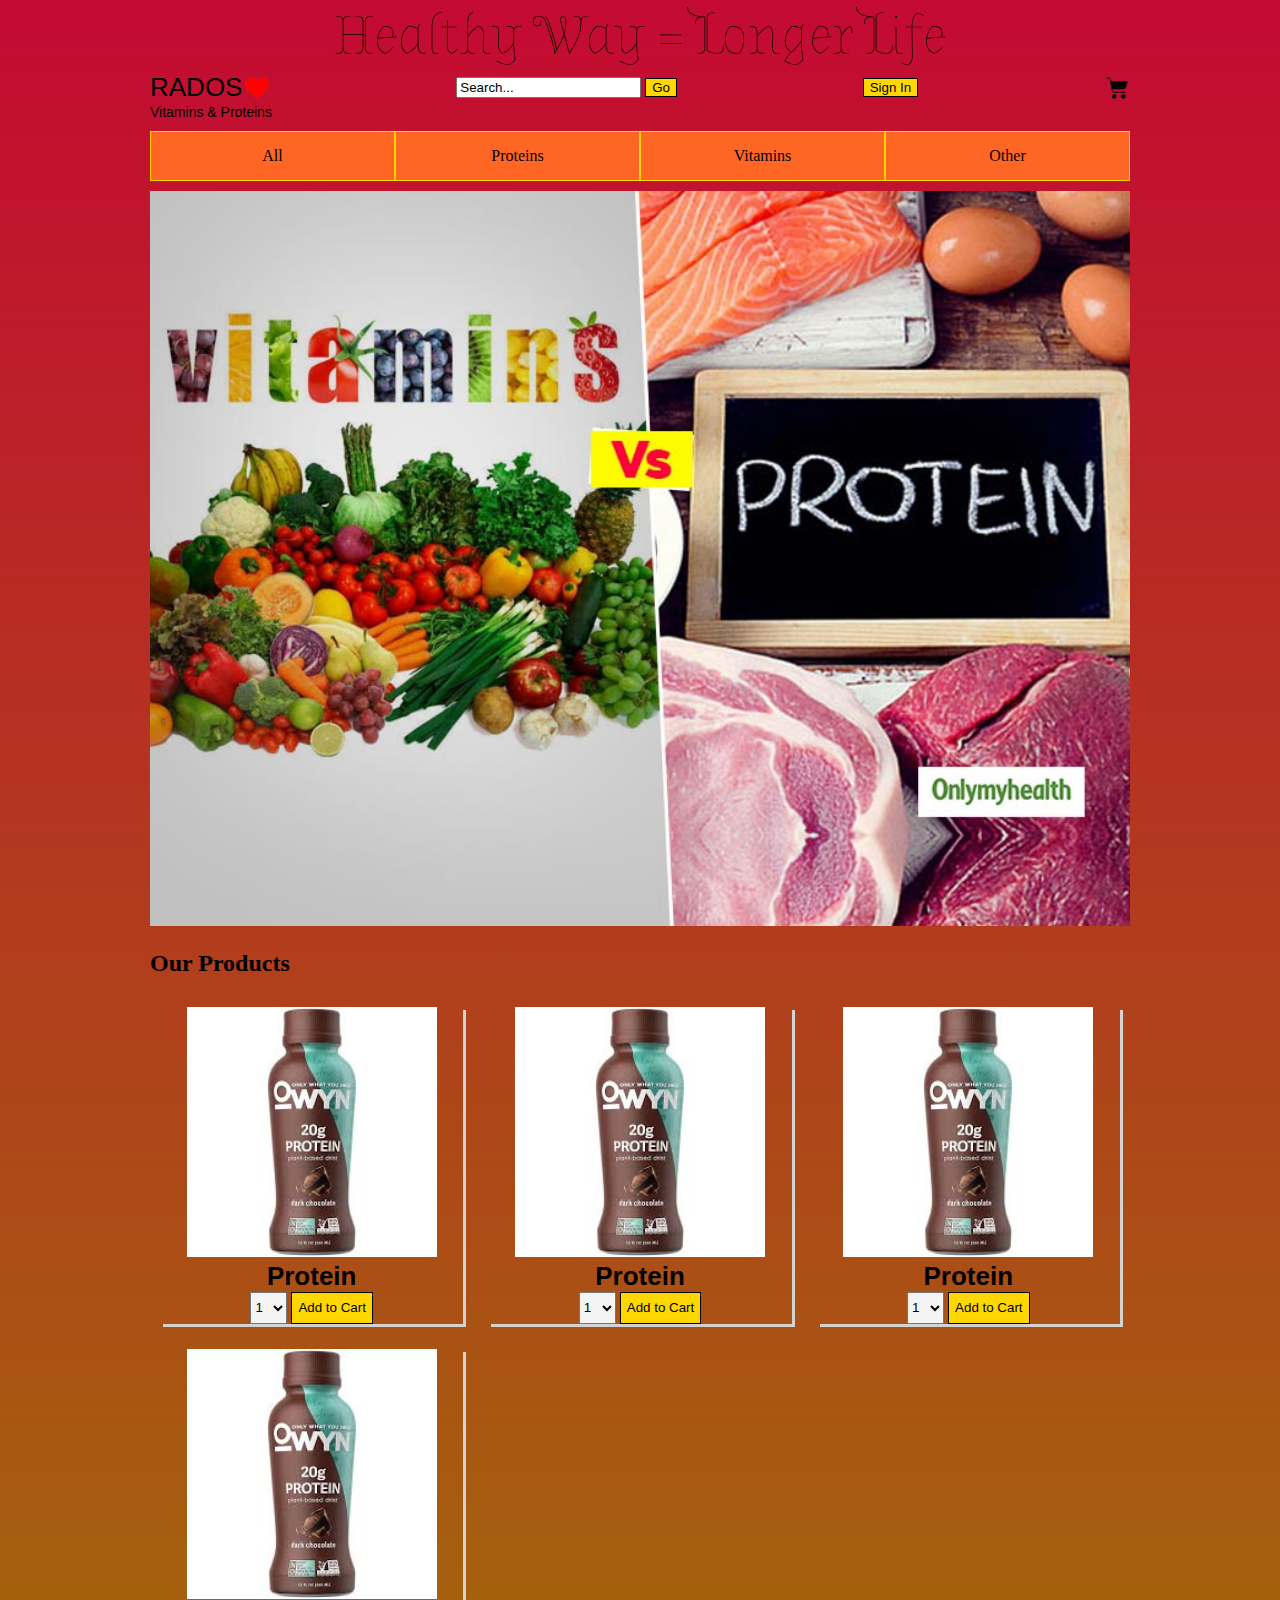
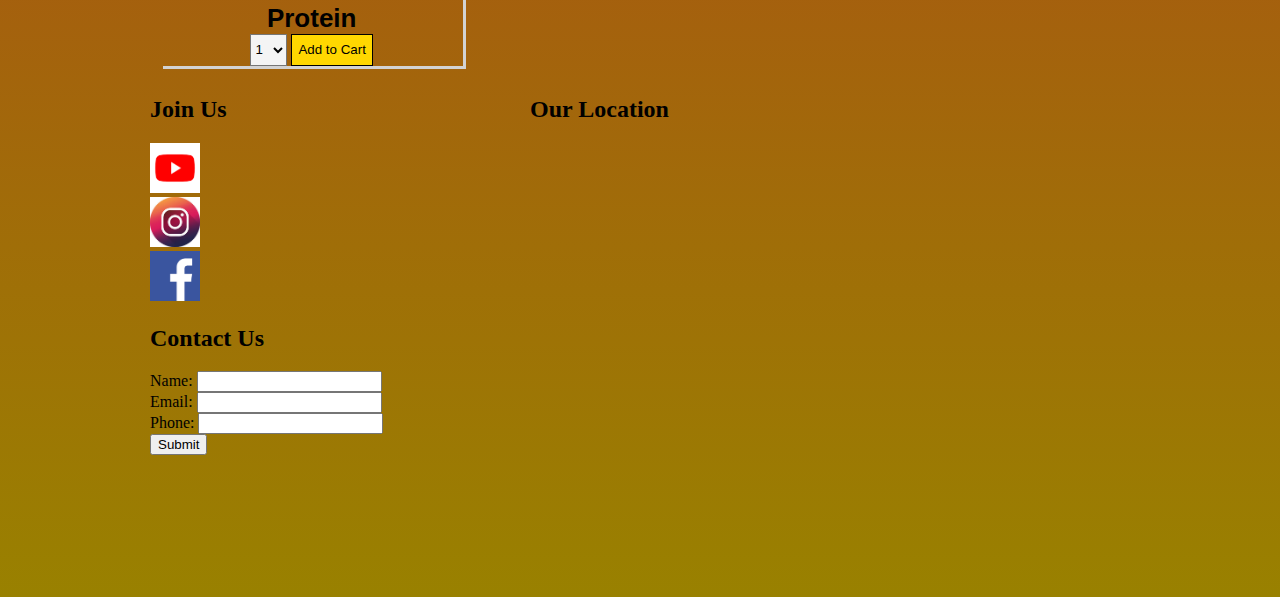
==== index.html @ 3a490aa7 "Comment" ====
<!DOCTYPE html>
<html lang="en">
<head>
    <meta charset="UTF-8">
    <meta name="viewport" content="width=device-width, initial-scale=1.0">
    <title>RADOS</title>
    <link rel="stylesheet" href="styles/main.css"/>
</head>
<body>
    <div class="slogan">Healthy Way = Longer Life</div>
    <header>
        <nav class="header-nav">
            <div class="first_line">
                <span class="logo">RADOS</span>
                <span class="search">
                    <input type="text" value="Search..."/>
                    <input type="button" value="Go" class="search_button"/>
                </span>
                <span class="signin">
                    <input type="button" value="Sign In" class="signin_button"/>
                </span>
                <span class="basket">
                    <a href="/cart.html" title="cart">
                        <img class="basket_image" src="images/design/cartnew.png" alt="Cart"/>
                    </a>
                </span>
            </div>
        </nav>
        <span class="tagline">Vitamins & Proteins</span>
    </header>
    <nav class="second_line">
        <a class="link" href="/">All</a>
        <a class="link" href="/proteins/">Proteins</a>
        <a class="link" href="/vitamins/">Vitamins</a>
        <a class="link" href="/other/">Other</a>
    </nav>
    <div>
        <img class="provit" src="images/design/provit.jpg" alt="Proteins & Vitamins"/> 
    </div>
    <h2>Our Products</h2>
    <section id="products">
        <div class="product">
            <span class="product_image_container">
                <img src="images/products/protein.jpg" alt="Protein" class="product_image"/>
            </span><br/>
            <span class="product_name">
                Protein
            </span><br/>
            <span class="product_add">
                <select name="quantity" id="quantity0" class="add_to_cart_quantity">
                    <option value="1">1</option>
                    <option value="2">2</option>
                    <option value="3">3</option>
                    <option value="4">4</option>
                    <option value="5">5</option>
                    <option value="6">6</option>
                    <option value="7">7</option>
                    <option value="8">8</option>
                    <option value="9">9</option>
                    <option value="10">10</option>
                </select>
                <input type="button" id="add_to_cart_button0" value="Add to Cart" class="add_to_cart_button"/> 
            </span>
        </div>
        <div class="product">
            <span class="product_image_container">
                <img src="images/products/protein.jpg" alt="Protein" class="product_image"/>
            </span><br/>
            <span class="product_name">
                Protein
            </span><br/>
            <span class="product_add">
                <select name="quantity" id="quantity1" class="add_to_cart_quantity">
                    <option value="1">1</option>
                    <option value="2">2</option>
                    <option value="3">3</option>
                    <option value="4">4</option>
                    <option value="5">5</option>
                    <option value="6">6</option>
                    <option value="7">7</option>
                    <option value="8">8</option>
                    <option value="9">9</option>
                    <option value="10">10</option>
                </select>
                <input type="button" id="add_to_cart_button1" value="Add to Cart" class="add_to_cart_button"/> 
            </span>
        </div>
        <div class="product">
            <span class="product_image_container">
                <img src="images/products/protein.jpg" alt="Protein" class="product_image"/>
            </span><br/>
            <span class="product_name">
                Protein
            </span><br/>
            <span class="product_add">
                <select name="quantity" id="quantity2" class="add_to_cart_quantity">
                    <option value="1">1</option>
                    <option value="2">2</option>
                    <option value="3">3</option>
                    <option value="4">4</option>
                    <option value="5">5</option>
                    <option value="6">6</option>
                    <option value="7">7</option>
                    <option value="8">8</option>
                    <option value="9">9</option>
                    <option value="10">10</option>
                </select>
                <input type="button" id="add_to_cart_button2" value="Add to Cart" class="add_to_cart_button"/> 
            </span>
        </div>
        <div class="product">
            <span class="product_image_container">
                <img src="images/products/protein.jpg" alt="Protein" class="product_image"/>
            </span><br/>
            <span class="product_name">
                Protein
            </span><br/>
            <span class="product_add">
                <select name="quantity" id="quantity3" class="add_to_cart_quantity">
                    <option value="1">1</option>
                    <option value="2">2</option>
                    <option value="3">3</option>
                    <option value="4">4</option>
                    <option value="5">5</option>
                    <option value="6">6</option>
                    <option value="7">7</option>
                    <option value="8">8</option>
                    <option value="9">9</option>
                    <option value="10">10</option>
                </select>
                <input type="button" id="add_to_cart_button3" value="Add to Cart" class="add_to_cart_button"/> 
            </span>
        </div>
    </section>
    <section class="footer">
        <div class="footer_cell">
            <h2>Join Us</h2>
            <a href="http://youtube.com">
                <img src="images/design/youtube.png" alt="Youtube" class="social"/>
            </a></br>
            <a href="http://instagram.com">
                <img src="images/design/instagram.jpeg" alt="Instagram" class="social"/>
            </a></br>
            <a href="http://facebook.com">
                <img src="images/design/facebook.png" alt="Facebook" class="social"/>
            </a>
            <form>
            <h2>Contact Us</h2>
            <label for="name"> Name:</label>
            <input type="text" name="name" id="name"/><br/>
            <label for="email"> Email:</label>
            <input type="text" name="email" id="email"/><br/>
            <label for="phone"> Phone:</label>
            <input type="text" name="phone" id="phone"/><br/>
            <input type="button" value="Submit"/>
        </form>
        </div>
        <div>
            <h2>Our Location</h2>
            <iframe src="https://www.google.com/maps/embed?pb=!1m18!1m12!1m3!1d13764.90034140286!2d-97.7525361!3d30.401355150000004!2m3!1f0!2f0!3f0!3m2!1i1024!2i768!4f13.1!3m3!1m2!1s0x8644cc84359538cf%3A0xf168fe6ee6979380!2sH-E-B!5e0!3m2!1sen!2sus!4v1600059344770!5m2!1sen!2sus" width="600" height="450" style="border:0;" allowfullscreen="" aria-hidden="false" tabindex="0"></iframe>
        </div>
    </section>
</body>
</html>
---- styles/main.css ----
@import url("https://fonts.googleapis.com/css2?family=Almendra+Display&display=swap");

body 
{
    max-width: 980px;
    margin:auto;
    background-image: linear-gradient(#c40a32, #998100);
}
.slogan 
{
    font-family: 'Almendra Display', sans-serif;
    font-size: 3.5rem;
    text-align: center;
}
.first_line 
{
    justify-content: space-between;
    flex: 1;
    align-items: center;
    display: flex;
}
.second_line 
{
    flex: 1;
    align-items: center;
    display: flex;
    margin-top: 10px;
    margin-bottom: 10px;
}
.logo
{
    font-family: Arial, Helvetica, sans-serif;
    font-size: 26px;
    background-image: url("../images/design/heartnew.png");
    background-repeat: no-repeat;
    background-position: right;
    background-size: 26px;
    padding-right: 28px;
}
.logo_image
{
    height: 26px;
}
.tagline
{
    font-family: Arial, Helvetica, sans-serif;
    font-size: 14px;   
}
.search
{
    font-family: Arial, Helvetica, sans-serif;
    font-size: 14px;
}
.search_button
{
    background-color: #ffd700;
    border: 1px solid black;
}
.signin
{
    font-family: Arial, Helvetica, sans-serif;
    font-size: 14px;
}
.signin_button
{
    background-color: #ffd700;
    border: 1px solid black;
}
.basket
{
    height: 26px;
}
.basket_image
{
    height: 26px;
}
@media (min-width: 500px) {
    #products {
        display: grid;
        grid-template-columns: 1fr 1fr;    
        grid-gap: 5px;
    }    
}

@media (min-width: 660px) {
    #products {
        grid-template-columns: 1fr 1fr 1fr;    
    }    
}

@media (min-width: 980px) {
    #products {
        grid-template-columns: repeat(3, 1fr);    
    }    
}
.product
{
    text-align: center;
    box-shadow: lightgray 3px 3px;
    margin: 10px;
    min-width: 300px;
}
.product_image
{
    height: 250px;
}
.product_name
{
    font-family: Arial, Helvetica, sans-serif;
    font-size: 26px;
    font-weight: bold;
}
.add_to_cart_quantity
{
    height: 32px;
    line-height: 32px;
}
.add_to_cart_button
{
    height: 32px;
    background-color: #ffd700;
    border: 1px solid black;
}
select 
{
    height:32px;
    line-height:32px;
    background:#f4f4f4;
}
a.link
{
    background-color: #ff6624;
    padding: 15px;
    border: 1px solid #ffd700;
    width: 100%;
    text-align: center;
    color: black;
    text-decoration: none;
}
a.link:hover
{
    text-decoration: underline;
    background-color: red;
}
.provit
{
    width: 100%;
}
.social{
    width: 50px;
}
.footer 
{
    justify-content: space-between;
    flex: 1;
    display: flex;
    vertical-align: top;
}
.footer_cell{
    vertical-align: top;
}
.cart_image{
    height: 50px;
    width: 50px;
}
.cart_product_name{
    font-size: 18px;
}
.cart_quantity
{
    height: 24px;
    line-height: 24px;
}
.cart_body 
{
    background-image: linear-gradient(#d3cbdc, #009966);
    background-repeat: no-repeat;
}
.cart_product
{
    text-align: left;
    box-shadow: lightgray 3px 3px;
    margin: 10px;
    min-width: 300px;
    justify-content: space-between;
    flex: 1;
    align-items: center;
    display: flex;
}
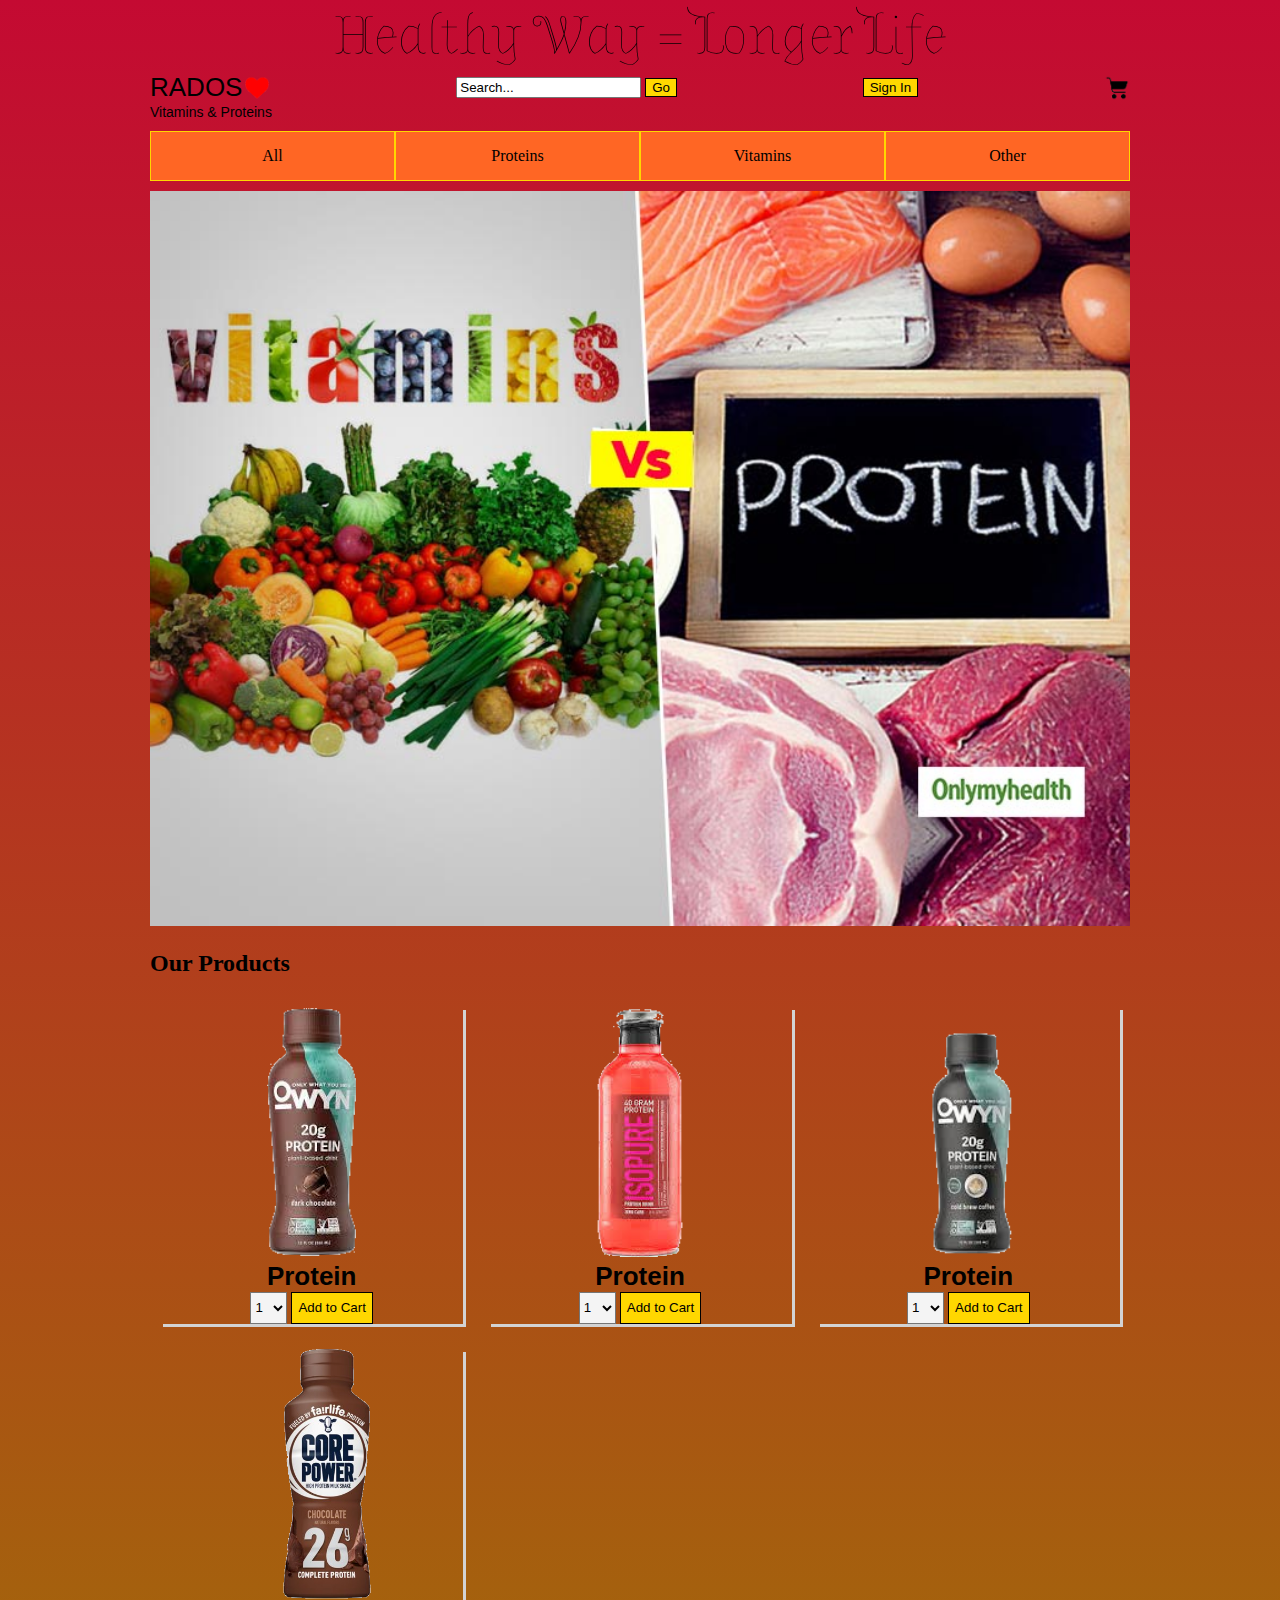
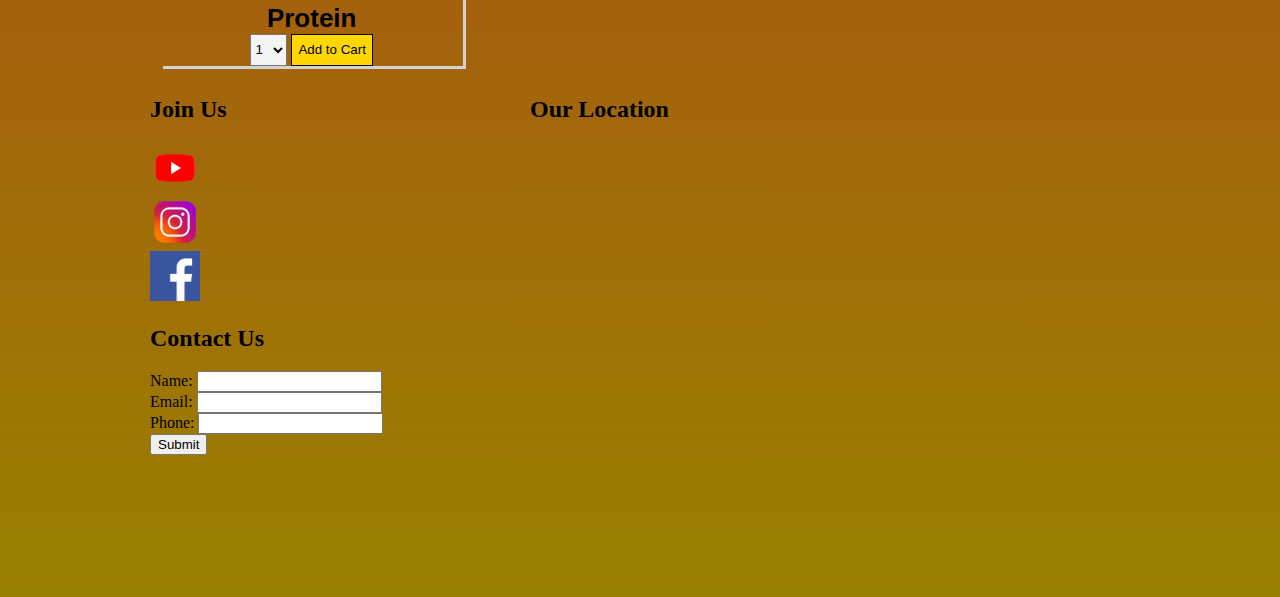
==== commit a7909d85: "Comment" ====
--- a/index.html
+++ b/index.html
@@ -5,6 +5,7 @@
     <meta name="viewport" content="width=device-width, initial-scale=1.0">
     <title>RADOS</title>
     <link rel="stylesheet" href="styles/main.css"/>
+    <script src="scripts/site.js"></script>
 </head>
 <body>
     <div class="slogan">Healthy Way = Longer Life</div>
@@ -13,14 +14,14 @@
             <div class="first_line">
                 <span class="logo">RADOS</span>
                 <span class="search">
-                    <input type="text" value="Search..."/>
+                    <input type="text" value="Search..." onfocus="clearSearch(this)" onblur="setSearch(this)"/>
                     <input type="button" value="Go" class="search_button"/>
                 </span>
                 <span class="signin">
                     <input type="button" value="Sign In" class="signin_button"/>
                 </span>
                 <span class="basket">
-                    <a href="/cart.html" title="cart">
+                    <a href="cart.html" title="cart">
                         <img class="basket_image" src="images/design/cartnew.png" alt="Cart"/>
                     </a>
                 </span>
@@ -29,10 +30,10 @@
         <span class="tagline">Vitamins & Proteins</span>
     </header>
     <nav class="second_line">
-        <a class="link" href="/">All</a>
-        <a class="link" href="/proteins/">Proteins</a>
-        <a class="link" href="/vitamins/">Vitamins</a>
-        <a class="link" href="/other/">Other</a>
+        <a class="link" href="#products">All</a>
+        <a class="link" href="#products">Proteins</a>
+        <a class="link" href="#products">Vitamins</a>
+        <a class="link" href="#products">Other</a>
     </nav>
     <div>
         <img class="provit" src="images/design/provit.jpg" alt="Proteins & Vitamins"/> 
@@ -41,7 +42,7 @@
     <section id="products">
         <div class="product">
             <span class="product_image_container">
-                <img src="images/products/protein.jpg" alt="Protein" class="product_image"/>
+                <img src="images/products/protein1.png" alt="Protein" class="product_image"/>
             </span><br/>
             <span class="product_name">
                 Protein
@@ -64,7 +65,7 @@
         </div>
         <div class="product">
             <span class="product_image_container">
-                <img src="images/products/protein.jpg" alt="Protein" class="product_image"/>
+                <img src="images/products/protein2.png" alt="Protein" class="product_image"/>
             </span><br/>
             <span class="product_name">
                 Protein
@@ -87,7 +88,7 @@
         </div>
         <div class="product">
             <span class="product_image_container">
-                <img src="images/products/protein.jpg" alt="Protein" class="product_image"/>
+                <img src="images/products/protein3.png" alt="Protein" class="product_image"/>
             </span><br/>
             <span class="product_name">
                 Protein
@@ -110,7 +111,7 @@
         </div>
         <div class="product">
             <span class="product_image_container">
-                <img src="images/products/protein.jpg" alt="Protein" class="product_image"/>
+                <img src="images/products/protein4.png" alt="Protein" class="product_image"/>
             </span><br/>
             <span class="product_name">
                 Protein
@@ -139,7 +140,7 @@
                 <img src="images/design/youtube.png" alt="Youtube" class="social"/>
             </a></br>
             <a href="http://instagram.com">
-                <img src="images/design/instagram.jpeg" alt="Instagram" class="social"/>
+                <img src="images/design/instagram.png" alt="Instagram" class="social"/>
             </a></br>
             <a href="http://facebook.com">
                 <img src="images/design/facebook.png" alt="Facebook" class="social"/>
--- a/styles/main.css
+++ b/styles/main.css
@@ -186,4 +186,9 @@
     flex: 1;
     align-items: center;
     display: flex;
+}
+.total{
+    text-align: right;
+    color: white;
+    font-weight: bold;
 }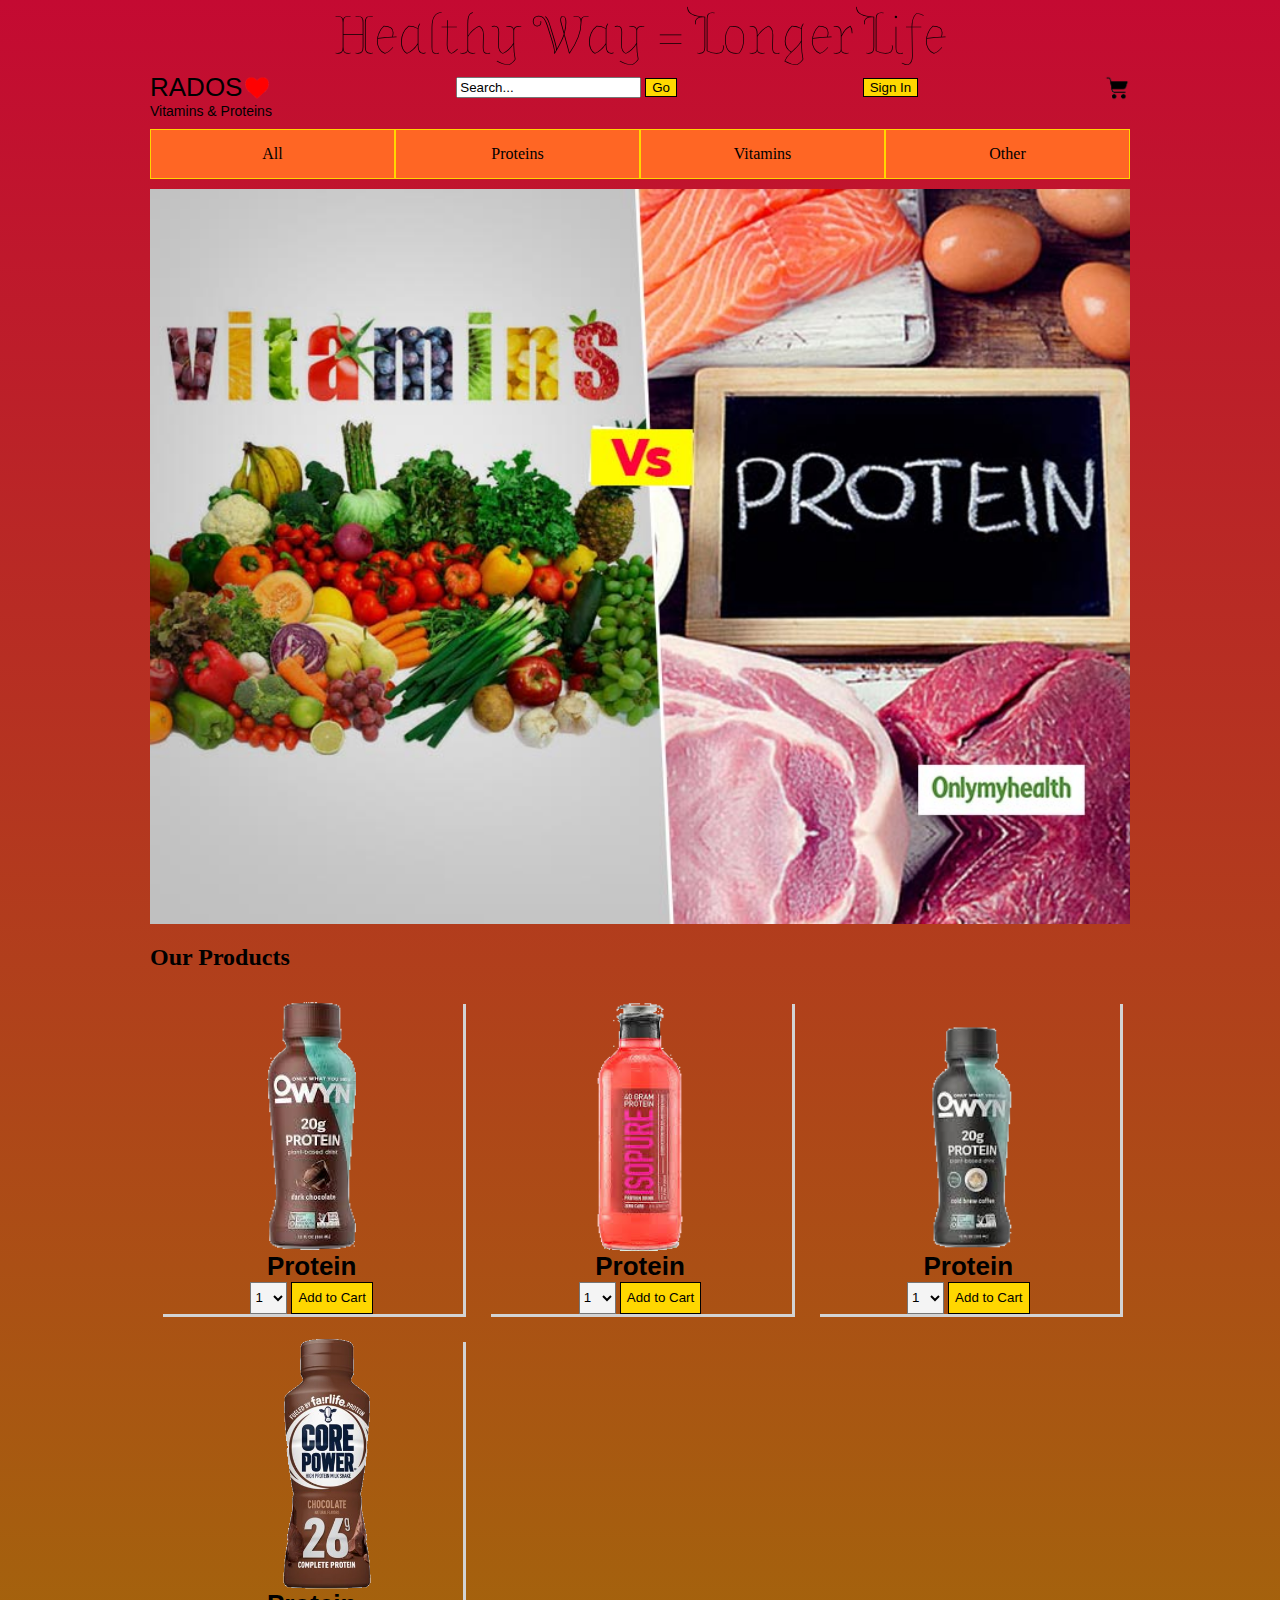
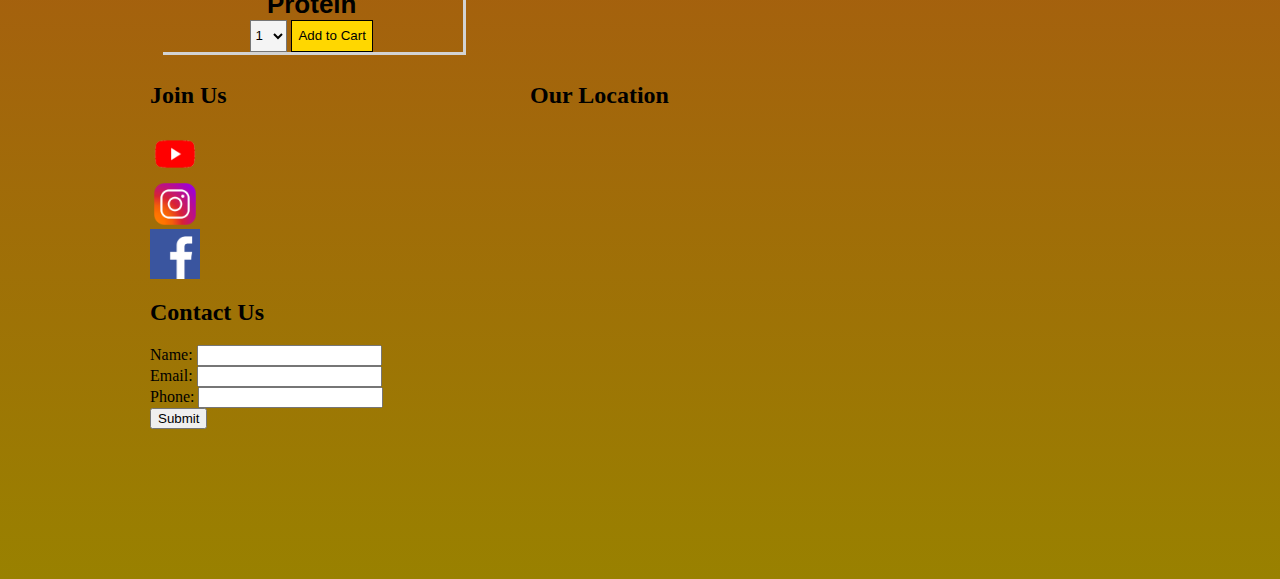
==== commit 2d623b13: "Comment" ====
--- a/index.html
+++ b/index.html
@@ -1,3 +1,4 @@
+<link rel="icon" href="favicon.ico" type="design/favicon type">
 <!DOCTYPE html>
 <html lang="en">
 <head>
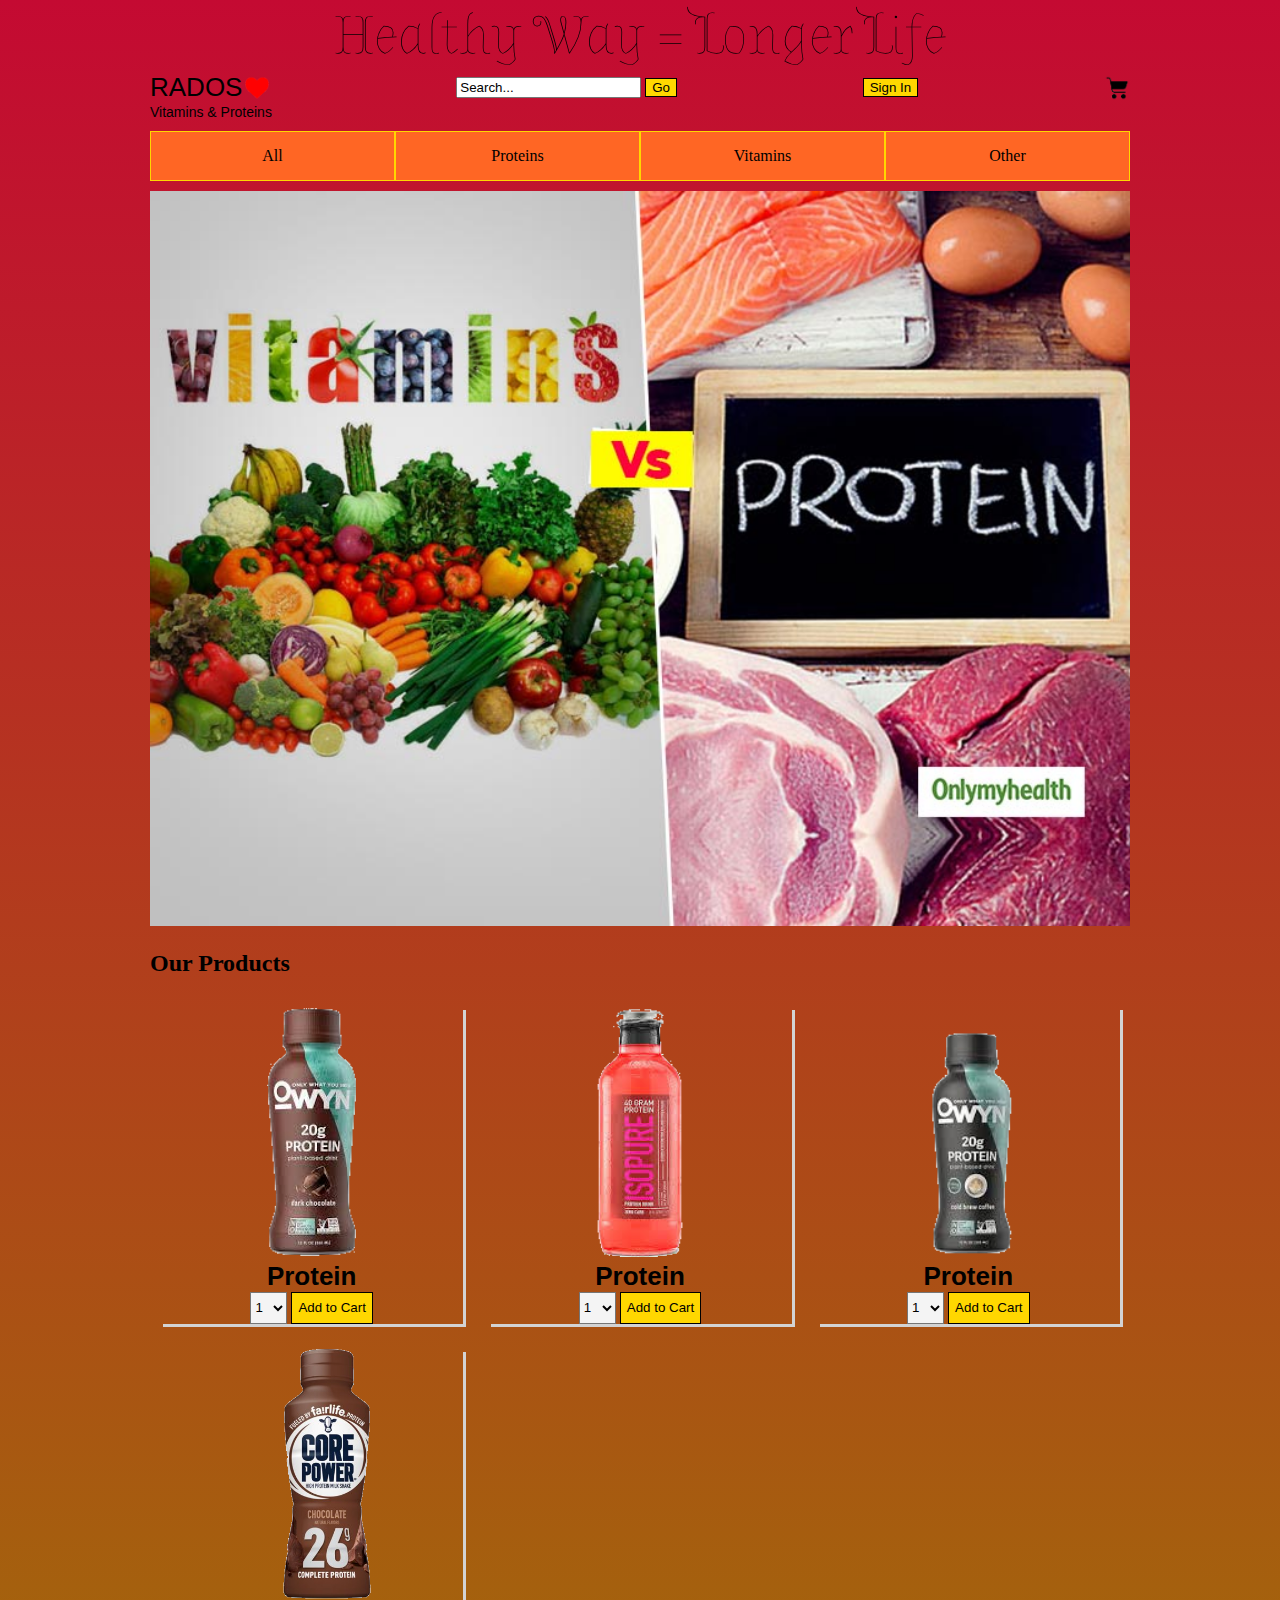
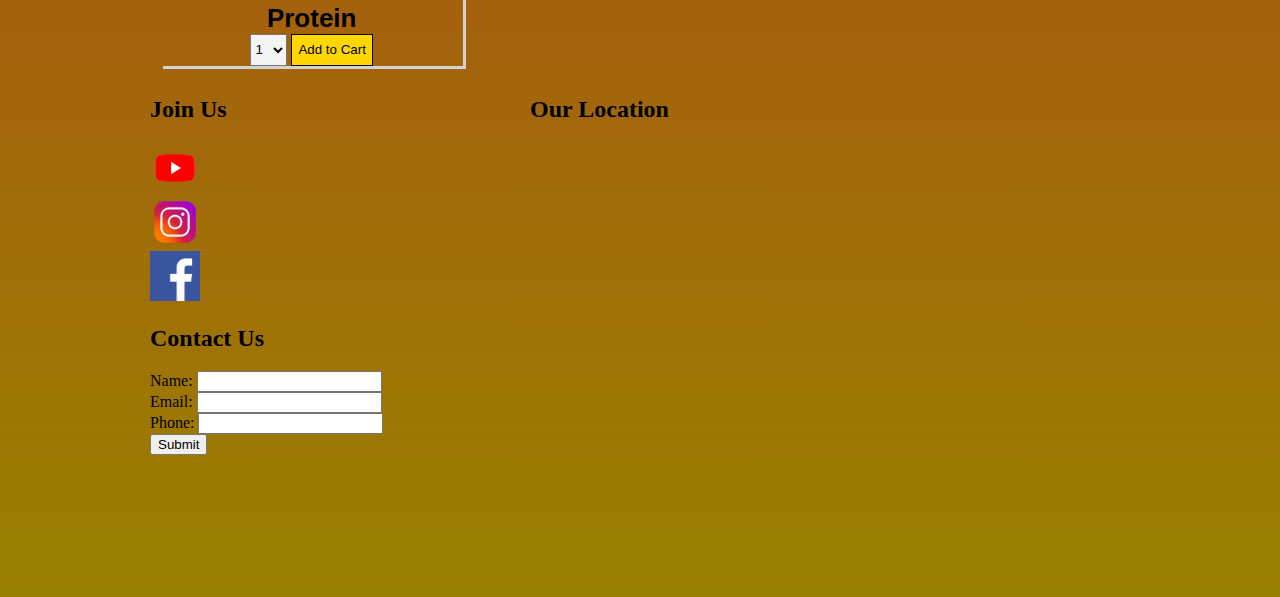
==== commit cb725fb9: "Comment" ====
--- a/index.html
+++ b/index.html
@@ -1,4 +1,3 @@
-<link rel="icon" href="favicon.ico" type="design/favicon type">
 <!DOCTYPE html>
 <html lang="en">
 <head>
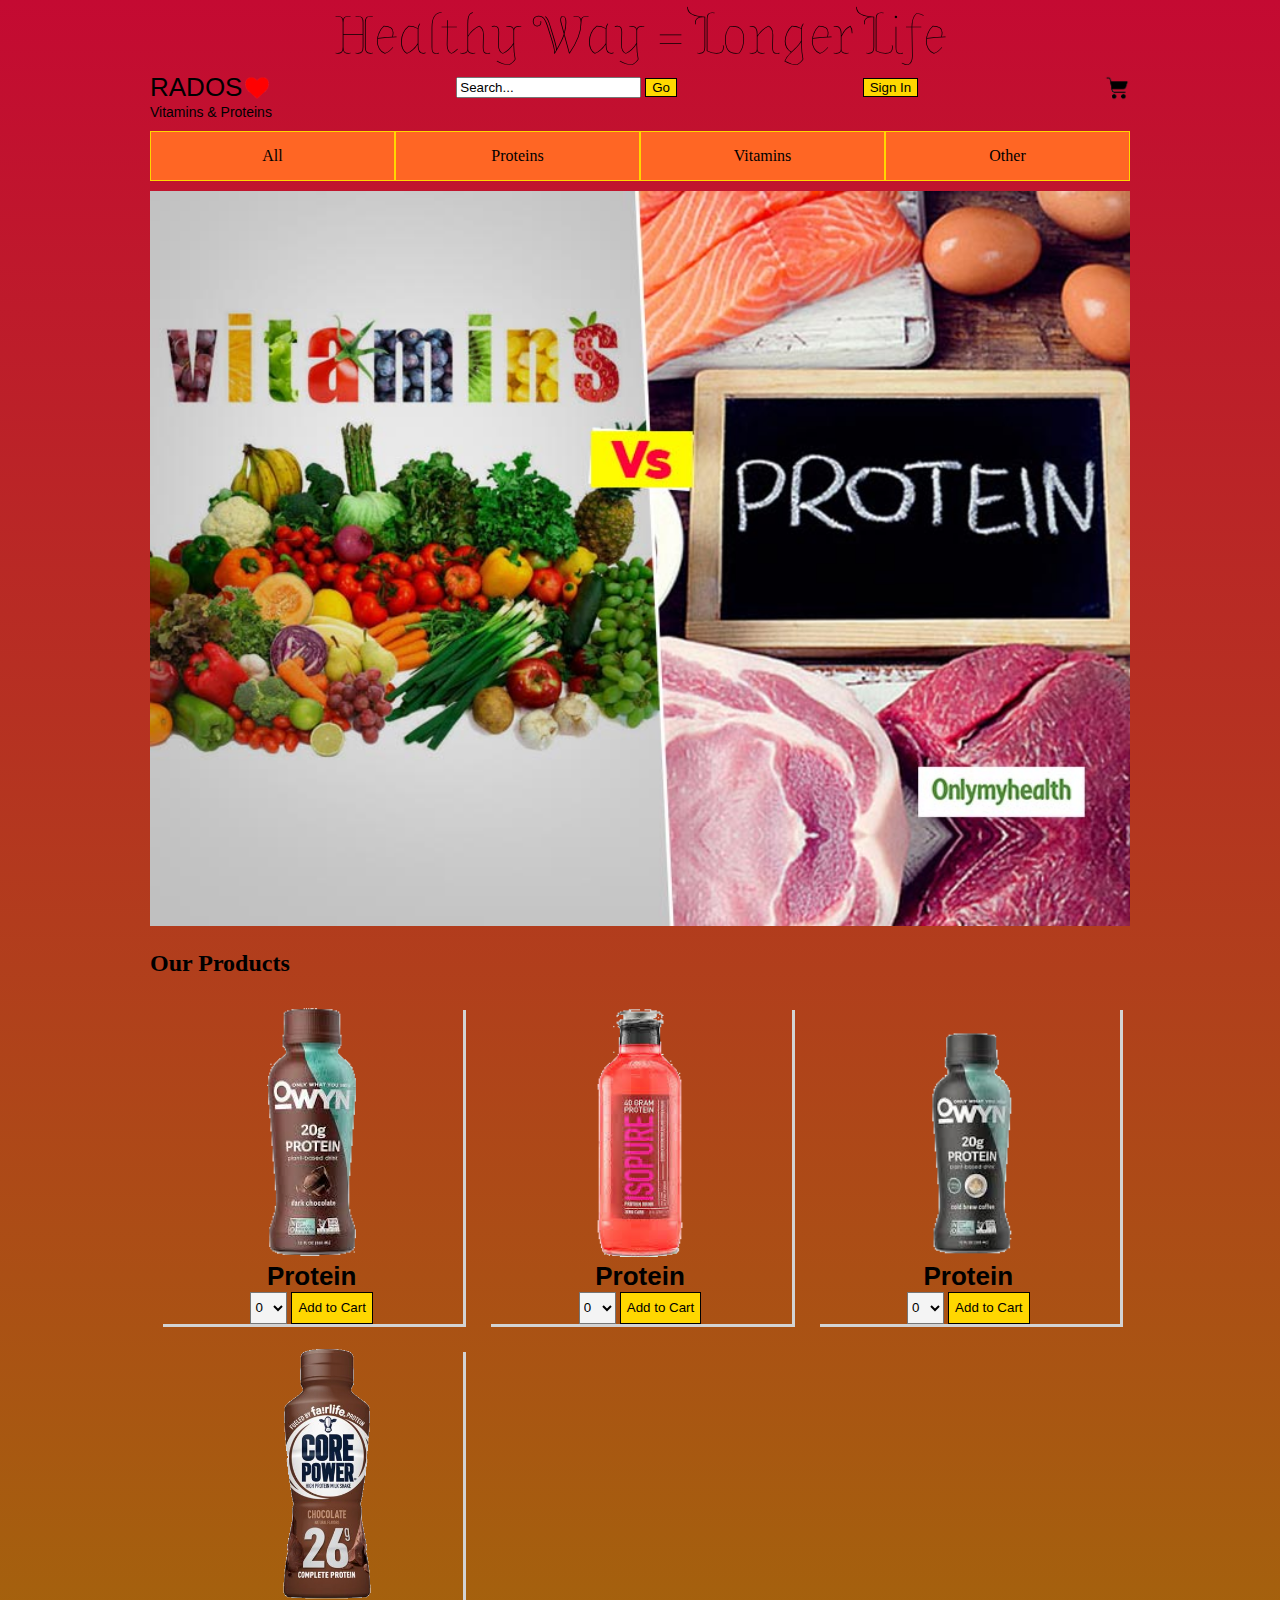
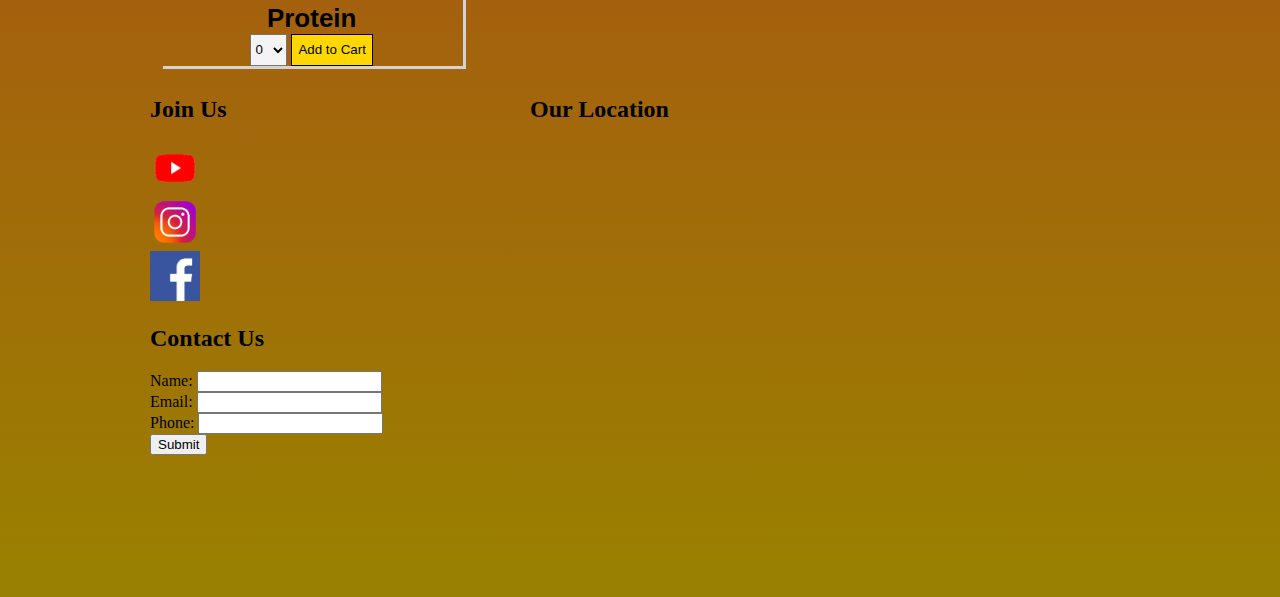
==== commit b6df09a2: "Comment" ====
--- a/index.html
+++ b/index.html
@@ -5,7 +5,6 @@
     <meta name="viewport" content="width=device-width, initial-scale=1.0">
     <title>RADOS</title>
     <link rel="stylesheet" href="styles/main.css"/>
-    <script src="scripts/site.js"></script>
 </head>
 <body>
     <div class="slogan">Healthy Way = Longer Life</div>
@@ -15,13 +14,13 @@
                 <span class="logo">RADOS</span>
                 <span class="search">
                     <input type="text" value="Search..." onfocus="clearSearch(this)" onblur="setSearch(this)"/>
-                    <input type="button" value="Go" class="search_button"/>
+                    <input type="button" value="Go" class="search_button" onclick="document.location='#products'"/>
                 </span>
                 <span class="signin">
                     <input type="button" value="Sign In" class="signin_button"/>
                 </span>
                 <span class="basket">
-                    <a href="cart.html" title="cart">
+                    <a href="#" title="cart" onclick="onCartClick()">
                         <img class="basket_image" src="images/design/cartnew.png" alt="Cart"/>
                     </a>
                 </span>
@@ -49,6 +48,7 @@
             </span><br/>
             <span class="product_add">
                 <select name="quantity" id="quantity0" class="add_to_cart_quantity">
+                    <option value="0">0</option>
                     <option value="1">1</option>
                     <option value="2">2</option>
                     <option value="3">3</option>
@@ -72,6 +72,7 @@
             </span><br/>
             <span class="product_add">
                 <select name="quantity" id="quantity1" class="add_to_cart_quantity">
+                    <option value="0">0</option>
                     <option value="1">1</option>
                     <option value="2">2</option>
                     <option value="3">3</option>
@@ -95,6 +96,7 @@
             </span><br/>
             <span class="product_add">
                 <select name="quantity" id="quantity2" class="add_to_cart_quantity">
+                    <option value="0">0</option>
                     <option value="1">1</option>
                     <option value="2">2</option>
                     <option value="3">3</option>
@@ -118,6 +120,7 @@
             </span><br/>
             <span class="product_add">
                 <select name="quantity" id="quantity3" class="add_to_cart_quantity">
+                    <option value="0">0</option>
                     <option value="1">1</option>
                     <option value="2">2</option>
                     <option value="3">3</option>
@@ -161,5 +164,6 @@
             <iframe src="https://www.google.com/maps/embed?pb=!1m18!1m12!1m3!1d13764.90034140286!2d-97.7525361!3d30.401355150000004!2m3!1f0!2f0!3f0!3m2!1i1024!2i768!4f13.1!3m3!1m2!1s0x8644cc84359538cf%3A0xf168fe6ee6979380!2sH-E-B!5e0!3m2!1sen!2sus!4v1600059344770!5m2!1sen!2sus" width="600" height="450" style="border:0;" allowfullscreen="" aria-hidden="false" tabindex="0"></iframe>
         </div>
     </section>
+    <script src="scripts/site.js"></script>
 </body>
 </html>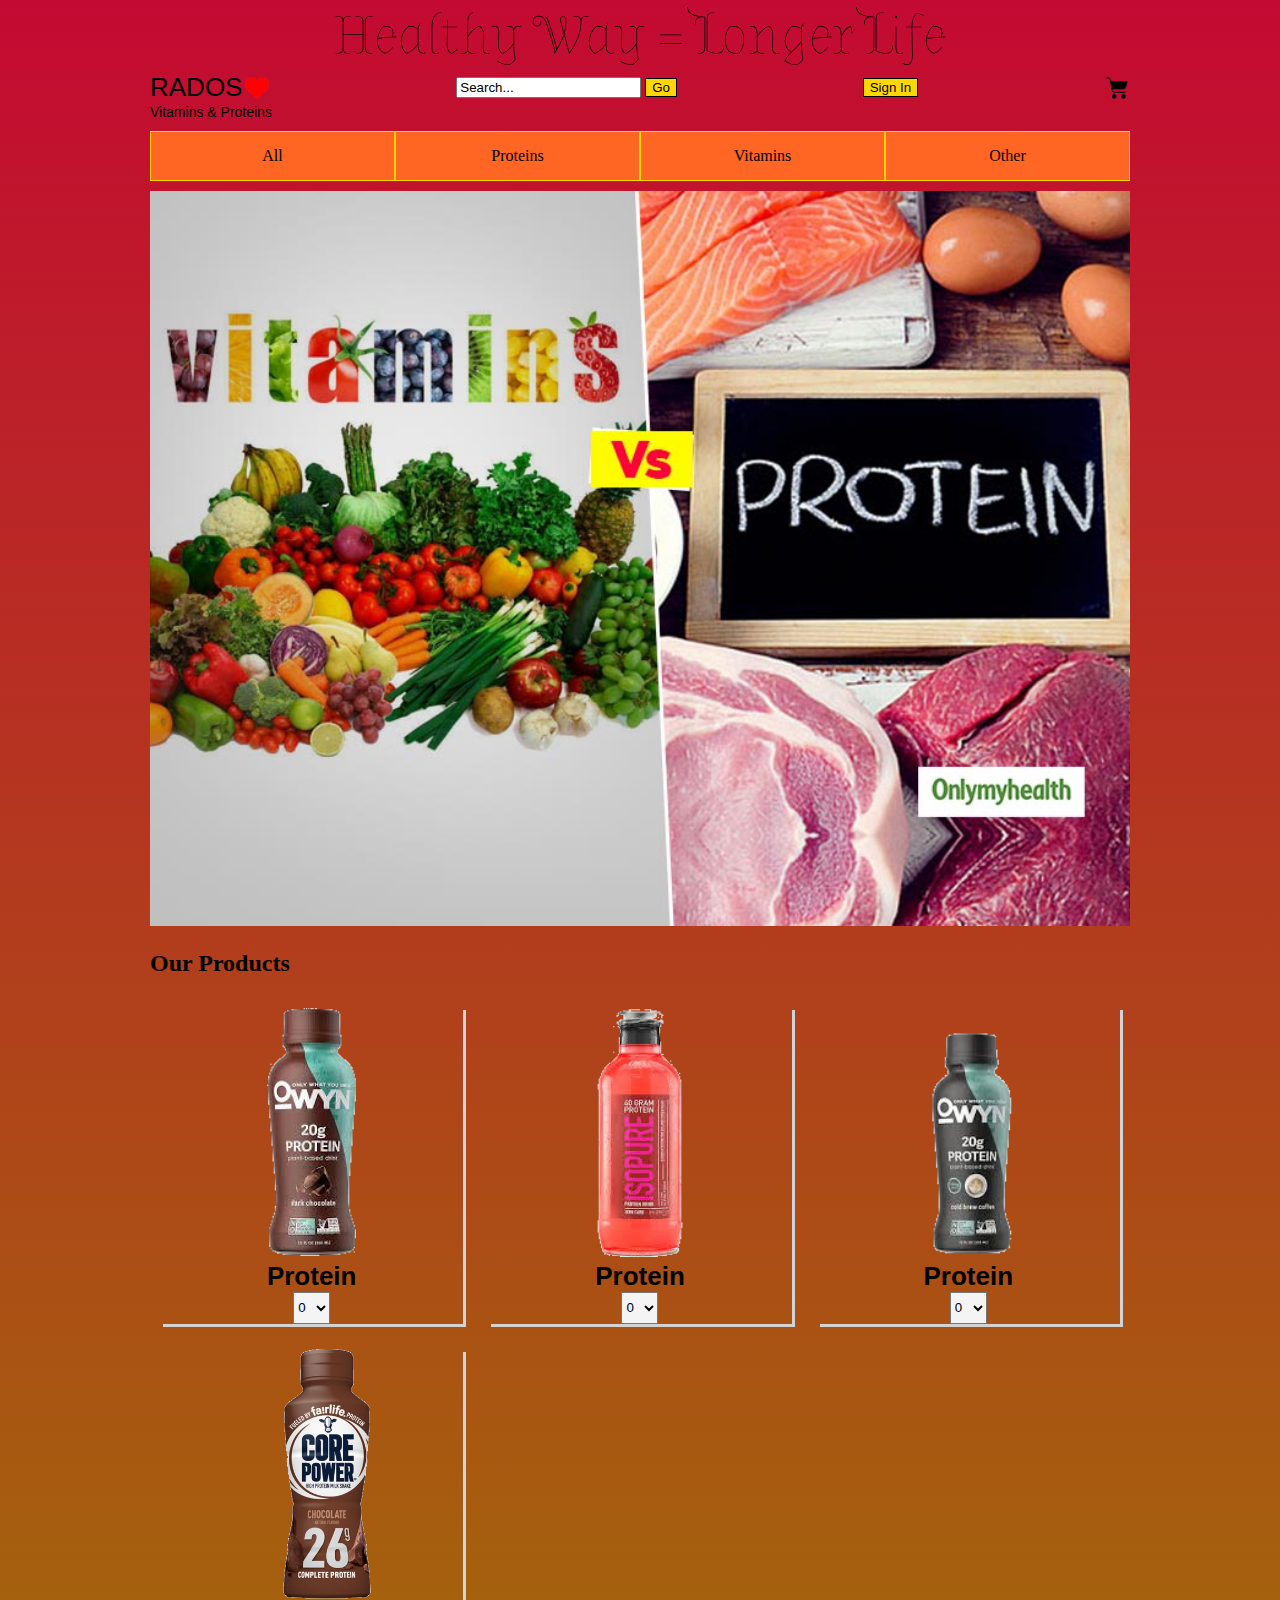
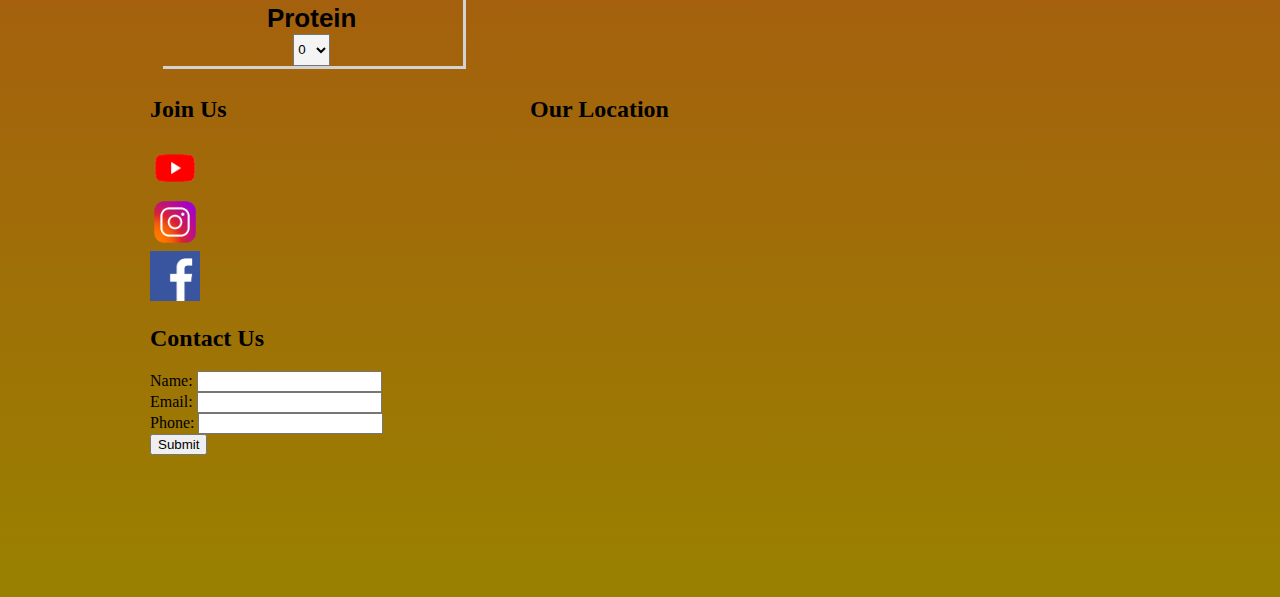
==== commit ddf8bc1f: "Comment" ====
--- a/index.html
+++ b/index.html
@@ -60,7 +60,6 @@
                     <option value="9">9</option>
                     <option value="10">10</option>
                 </select>
-                <input type="button" id="add_to_cart_button0" value="Add to Cart" class="add_to_cart_button"/> 
             </span>
         </div>
         <div class="product">
@@ -84,7 +83,6 @@
                     <option value="9">9</option>
                     <option value="10">10</option>
                 </select>
-                <input type="button" id="add_to_cart_button1" value="Add to Cart" class="add_to_cart_button"/> 
             </span>
         </div>
         <div class="product">
@@ -108,7 +106,6 @@
                     <option value="9">9</option>
                     <option value="10">10</option>
                 </select>
-                <input type="button" id="add_to_cart_button2" value="Add to Cart" class="add_to_cart_button"/> 
             </span>
         </div>
         <div class="product">
@@ -132,7 +129,6 @@
                     <option value="9">9</option>
                     <option value="10">10</option>
                 </select>
-                <input type="button" id="add_to_cart_button3" value="Add to Cart" class="add_to_cart_button"/> 
             </span>
         </div>
     </section>
--- a/styles/main.css
+++ b/styles/main.css
@@ -115,7 +115,7 @@
     height: 32px;
     line-height: 32px;
 }
-.add_to_cart_button
+.back_button
 {
     height: 32px;
     background-color: #ffd700;
